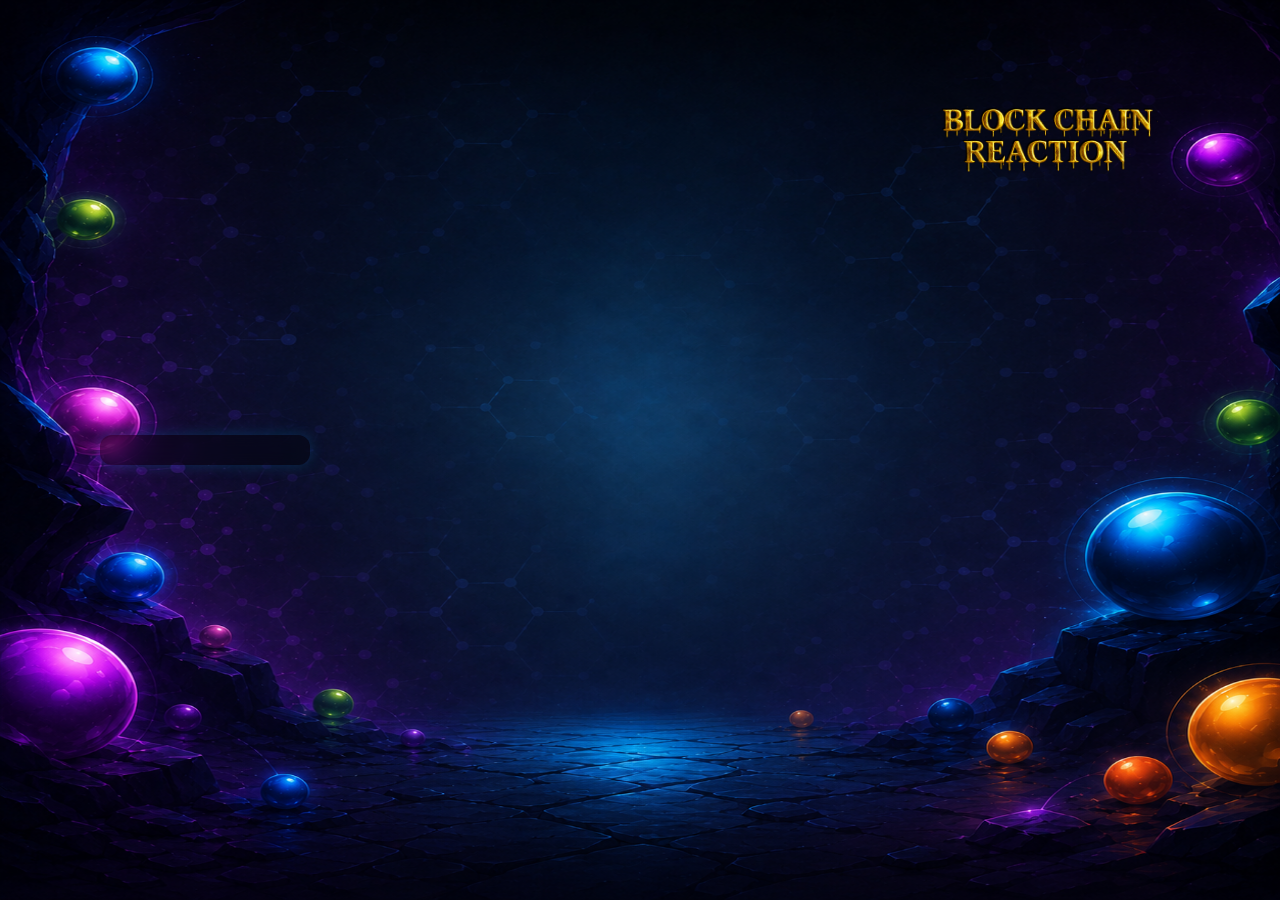
==== grid.html @ 9b575fd8 "Add files via upload" ====
<!DOCTYPE html>
<html>
<head>
    <title>Game</title>
    <link rel="stylesheet" href="style.css">
</head>
<body>
    <div class = "game-container"> 
            <img src = "Grid.png" alt="Block Chain" class="grid-img">
        <div class="grid-wrapper">
            <div id="grid"></div>
        </div>
        <div class="game-area">
            <div id="scoreboard"></div>
            <div id="grid"></div>
        </div>
    </div>
    <script src="grid.js"></script>
</body>
</html>
---- style.css ----
body {
    margin: 0;
    font-family: 'Poppins', sans-serif;
}

.title-img {
    width: 500px;
    margin-bottom: 20px;
    filter: drop-shadow(0px 0px 0 black)
    drop-shadow(-1px -1px 0 black);
}

.Game {
    height: 100vh;
    background: url(chain.png) no-repeat center/cover;
    background-attachment: fixed;
    position: relative;
    overflow: hidden;
}

.Game::before {
    content: "";
    position: absolute;
    height: 100%;
    width: 100%;
    background: rgba(0,0,0,0.35);
}

.content {
    position: absolute;
    top: 50%;
    left: 8%;
    transform: translateY(-50%);
    color: black;
    z-index: 1;
}

h1 {
    font-size: 60px;
    margin-bottom: 20px;
    text-shadow: 2px 2px 10px rgba(0,0,0,0.6);
}

.inputs input{
    display: block;
    margin: 10px 0;
    padding: 9px;
    width: 210px;
    font-size: 16px;
    border: black;
    border-radius: 8px;
    background: linear-gradient(45deg, #0aeade, #8debf6);
    box-shadow: 0 4px 10px rgba(0,0,0,0.75);
    transition: all 0.3s ease;
}
.mode-select {
    margin: 15px 0;
    display: flex;
    gap: 10px;
}

.mode-btn {
    padding: 8px 15px;
    border: none;
    border-radius: 8px;
    background: linear-gradient(45deg, #576574, #8395a7);
    color: white;
    cursor: pointer;
    font-size: 14px;
    transition: 0.3s;
    box-shadow: 0 3px 8px rgba(0,0,0,0.5);
}

.mode-btn:hover {
    transform: scale(1.05);
}

.mode-btn.active {
    background: linear-gradient(45deg, #1dd1a1, #10ac84);
}
button{
    margin-top: 10px;
    padding: 12px 25px;
    font-size: 16px;
    background: #ff4757;
    border: whitesmoke;
    border-radius: 8px;
    cursor: pointer;
    color: white;
    background: linear-gradient(45deg, #ff4b5c, #f46d4e);
    box-shadow: 0 4px 10px rgba(0,0,0,0.75);
    color: white;
    cursor: pointer;
}

button:hover{
    background: #ff6b81;
}

#grid {
  display: grid;
  gap: 4px;
  justify-content: center;
  margin-top: 10px;
  backdrop-filter: blur(10px);
}

.cell {
  width: 50px;
  height: 50px;
  background-color: lightblue;
  border: 1px solid #333;
  display: flex;
  align-items: center;
  justify-content: center;
  font-weight: bold;
  cursor: pointer;
}

.player-btn {
  padding: 8px 15px;
  margin: 5px;
  border: 2px solid #444;
  background-color: white;
  cursor: pointer;
  border-radius: 6px;
  transition: 0.3s;
}

.player-btn.active {
  background-color: green;
  color: white;
  border-color: green;
}
body {
    margin: 0;
    padding: 0;
    font-family: Poppins, sans-serif;
    overflow: hidden;
    background-image: url("fron_page_grid.png");
    background-size: cover;
    background-size: 100% 100%;
    background-position: center;
    background-repeat: no-repeat;
    height: 100vh;
}
.game-container {
    position: relative;
    width: 100vw;
    height: 100vh;

}
.grid-img {
    width: 350px;
    position: absolute;
    top: 40px;
    right: 60px;
    left: auto;
    display: block;
    z-index: 10;
    filter:
    drop-shadow(0px 0px 0 black)
    drop-shadow(-1px -1px 0 black);
}
@media (max-width: 768px) {
    .grid-img {
        width: 300px;
    }
    .cell {
        width: 30px;
        height: 30px;
    }
}
.grid-wrapper {
    flex: 1;
    display: flex;
    justify-content: center;
    align-items: flex-start;
    overflow: hidden;
}

#grid {
    position: absolute;
    top: 50%;
    left: 50%;
    transform: translate(-50%, -50%);
    display: grid;
    gap: 0.5px;
    justify-content: center;
    margin: 0;
    margin-bottom: 10px;
}
.cell {
    width: 42px;
    height: 42px;
    border-radius: 8px;
    display: flex;
    flex-wrap: wrap;
    justify-content: center;
    align-items: center;
    background:
        linear-gradient(
            145deg,
            rgba(150, 210, 255, 0.14),
            rgba(50, 110, 180, 0.08)
        );
    border: 1px solid rgba(180, 230, 255, 0.35);
    backdrop-filter: blur(4px);
    -webkit-backdrop-filter: blur(4px);
    box-shadow:
        inset 0 0 8px rgba(255, 255, 255, 0.08),
        0 0 6px rgba(0, 180, 255, 0.08);
    cursor: pointer;
    transition:
        transform 0.2s ease,
        box-shadow 0.2s ease,
        border-color 0.2s ease,
        background 0.2s ease;
}

.cell:hover {
    background: rgba(255,255,255,0.28);
    border-color: rgba(255,255,255,0.6);
    transform: scale(1.04);
    box-shadow:
    0 0 12px rgba(0,200,255,0.45);
}

.ball {
    width: 14px;
    height: 14px;
    border-radius: 50%;
    margin: 2px;
    box-shadow: 0 0 8px currentColor;
}

.game-area {
    display: flex;
    position: relative;
    flex-direction: row;
    align-items: center;
    justify-content: center;
    gap: 30px;
    width: fit-content;
    margin: 0 auto;
}

#scoreboard {
    position: fixed;
    left: 100px;
    top: 50%;
    transform: translateY(-50%);
    width: 180px;
    padding: 15px;
    border-radius: 12px;
    background: rgba(0, 0, 0, 0.35);
    backdrop-filter: blur(8px);
    color: white;
    font-family: Poppins, sans-serif;
    box-shadow: 0 0 15px rgba(0, 180, 255, 0.2);
    flex-shrink: 0;       
}

.score-item {
    margin-bottom: 15px;
    padding: 10px;
    border-radius: 8px;
    background: rgba(255, 255, 255, 0.08);
    font-weight: bold;
}

.score-item.eliminated {
    opacity: 0.6;
    color: #ff6b6b;
}
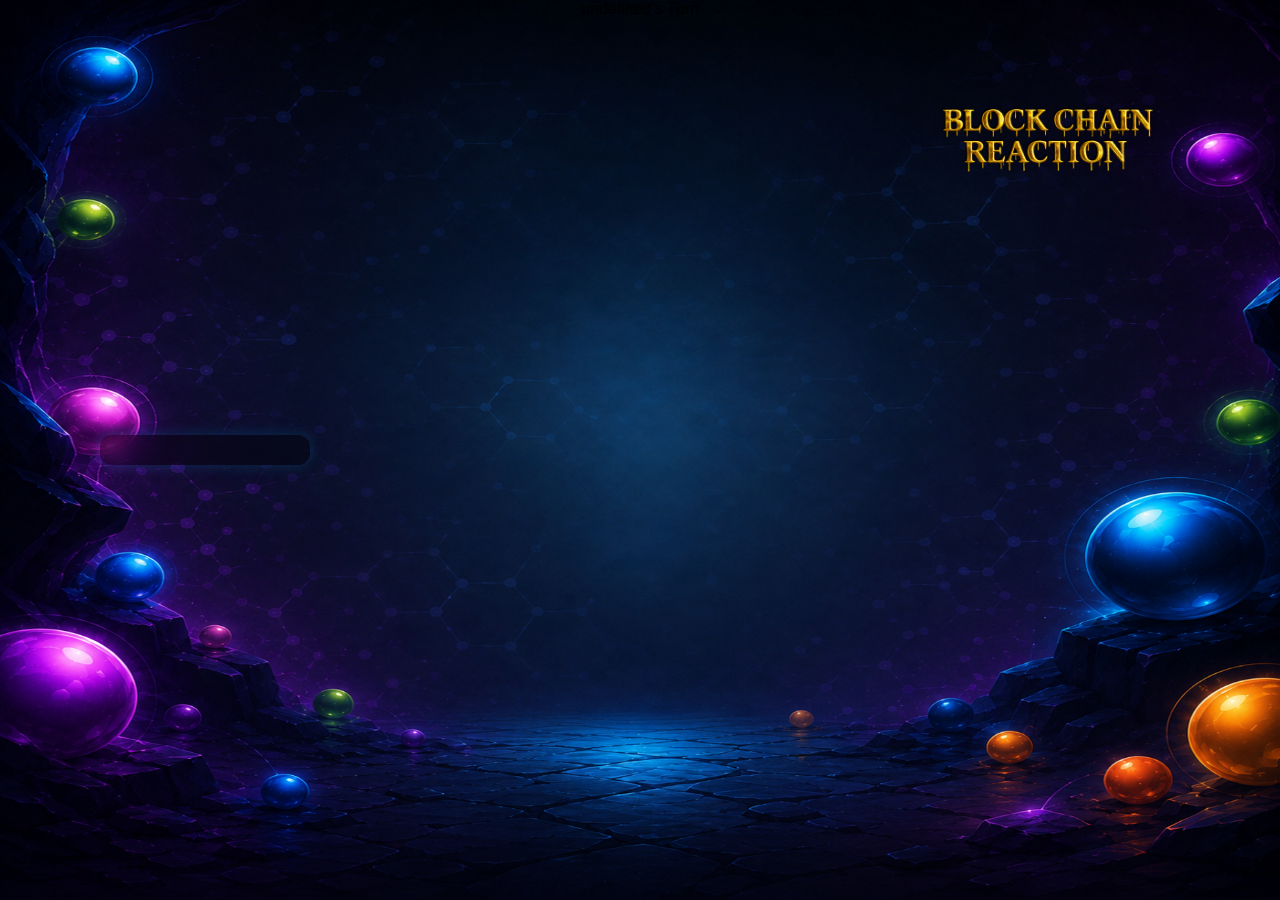
==== commit 1d385565: "Add turn indicator to grid.html" ====
--- a/grid.html
+++ b/grid.html
@@ -12,9 +12,10 @@
         </div>
         <div class="game-area">
             <div id="scoreboard"></div>
-            <div id="grid"></div>
+            <div id="turn-indicator"></div>
+                <div id="grid"></div>
         </div>
     </div>
     <script src="grid.js"></script>
 </body>
-</html>+</html>
